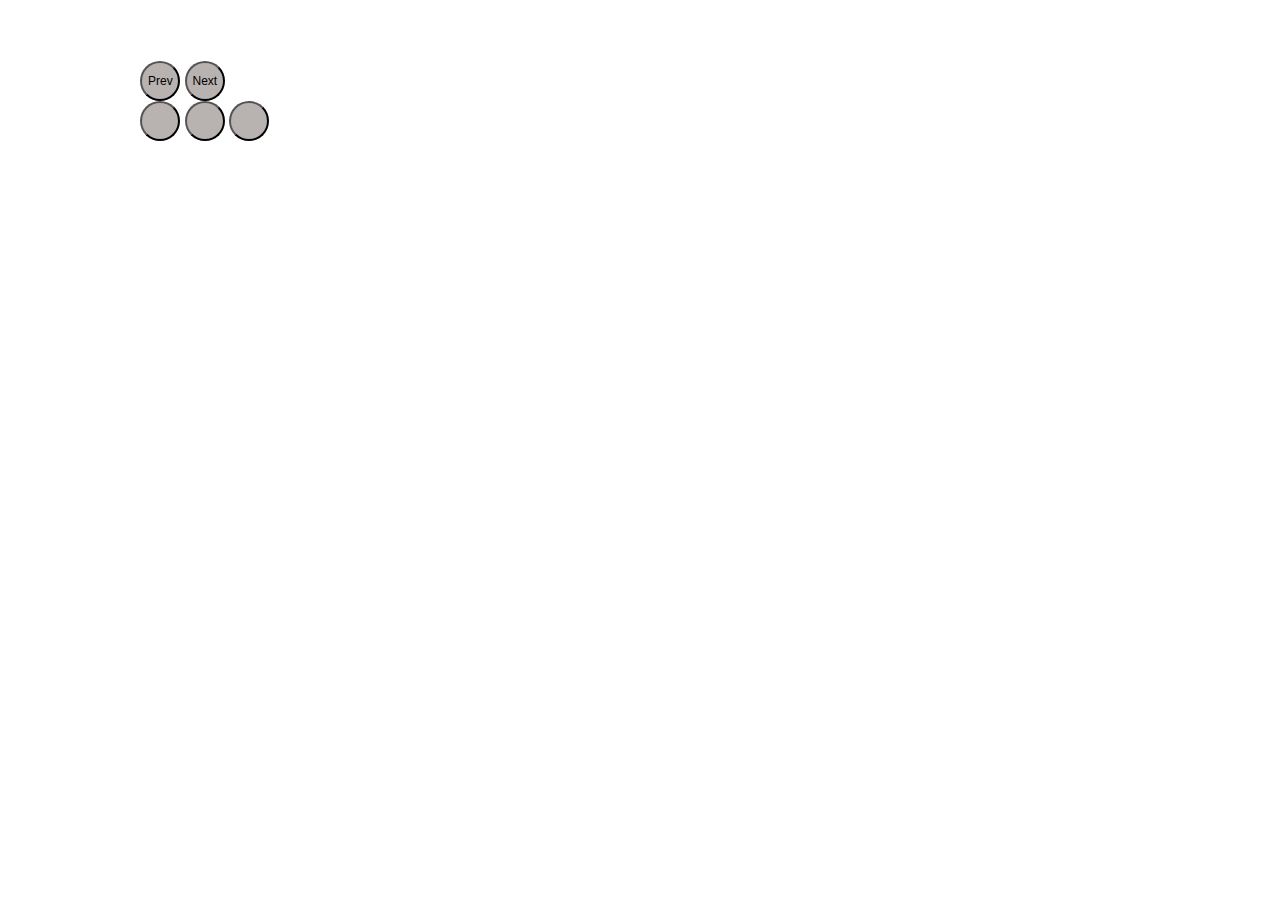
==== index.html @ 59861256 "SLD/Changed html title as Simple" ====
<!DOCTYPE html>
<html lang="en">
	<head>
		<meta charset="UTF-8">
		<meta http-equiv="X-UA-Compatible" content="IE=edge">
		<meta name="viewport" content="width=device-width, initial-scale=1.0">
		<title>Simple slider</title>
		<link rel="stylesheet" href="css/main.css">
	</head>
	<body>
		<div class="container">
			<div class="slider">
				<div class="slider-wrapper">
					<div class="slider__item">
						<img src="img/slider_img_1.png" alt="">
					</div>
					<div class="slider__item">
						<img src="img/slider_img_2.png" alt="">
					</div>
					<div class="slider__item">
						<img src="img/slider_img_3.png" alt="">
					</div>
					<div class="slider__item">
						<img src="img/slider_img_4.png" alt="">
					</div>
					<div class="slider__item">
						<img src="img/slider_img_5.png" alt="">
					</div>
					<div class="slider__item">
						<img src="img/slider_img_6.png" alt="">
					</div>
					<div class="slider__item">
						<img src="img/slider_img_7.png" alt="">
					</div>
					<div class="slider__item">
						<img src="img/slider_img_8.png" alt="">
					</div>
					<div class="slider__item">
						<img src="img/slider_img_9.png" alt="">
					</div>
				</div>
				<div class="slider-nav">
					<button class="slider-prev">Prev</button>
					<button class="slider-next">Next</button>
				</div>
				<div class="slider-dots">
					<button class="slider-dot active"></button>
					<button class="slider-dot"></button>
					<button class="slider-dot"></button>
				</div>
			</div> 
		</div>
		<script src="js/main.js"></script>
	</body>
</html>
---- css/main.css ----
:root {
  --mainBg: #fff;
  --yellow: #ffff00e3;
  --red: #ff0000d7;
  --black: #000;
}
* {
  box-sizing: border-box;
}
html {
  height: 100%;
  scroll-behavior: smooth;
}
html,
body {
  margin: 0;
  padding: 0;
  width: 100%;
  font-family: var(--ProximaNova);
  font-weight: 400;
  font-size: 18px;
  color: var(--text);
}
a,
a:hover {
  text-decoration: none;
}
ul {
  margin: 0;
  padding: 0;
  list-style-type: none;
}
h1,
h2,
h3,
h4,
h5,
h6,
p {
  padding: 0;
  margin: 0;
  font-size: 25px;
}
img {
  max-width: 100%;
  height: auto;
  vertical-align: top;
}
.container {
  margin: 0 auto;
  padding: 0 15px;
  width: 100%;
}
.slider {
  margin: 0 auto;
  max-width: 1000px;
}
.slider-wrapper {
  margin: 20px auto 20px;
  display: grid;
  grid: auto / repeat(9, auto);
  justify-content: center;
}
.slider__item {
  margin-right: 5px;
}
.slider__item:last-child {
  margin-right: 0;
}
button {
  width: 40px;
  height: 40px;
  border-radius: 50%;
  background-color: #b8b2b1;
  font-size: 12px;
  cursor: pointer;
}
.slider__dots {
  margin: 0 auto;
  margin-top: 20px;
  display: flex;
}
.slider__dot {
  margin-right: 10px;
  border: 2px solid #7c7a78;
  width: 15px;
  height: 15px;
  border-radius: 50px;
  outline: none;
}
.slider__dot.active {
  background-color: #f15730;
}
/*# sourceMappingURL=main.css.map */
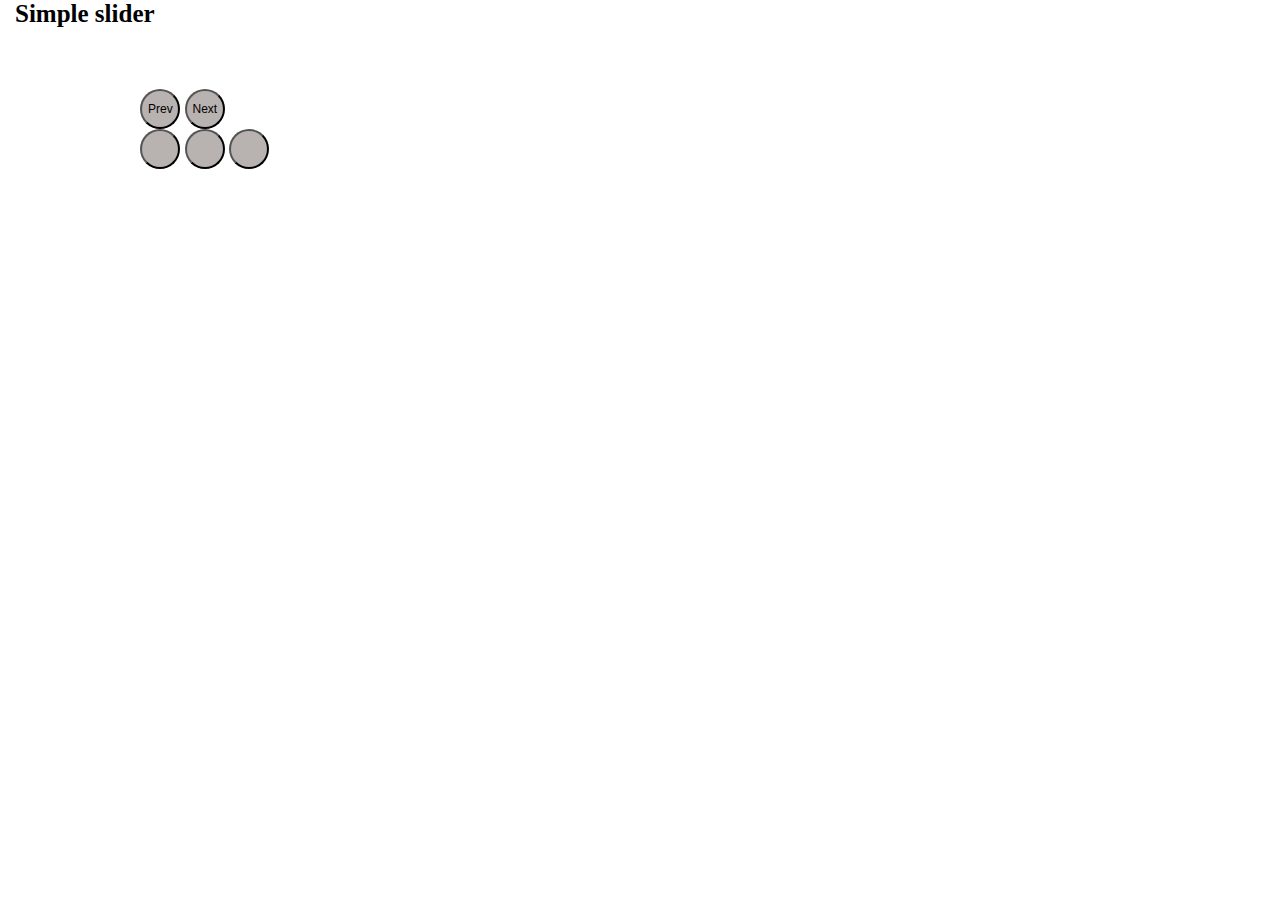
==== commit 92a7864d: "SLD/Add id to nav button" ====
--- a/index.html
+++ b/index.html
@@ -6,9 +6,11 @@
 		<meta name="viewport" content="width=device-width, initial-scale=1.0">
 		<title>Simple slider</title>
 		<link rel="stylesheet" href="css/main.css">
+		<link href="https://fonts.googleapis.com/css2?family=Oswald:wght@300;400&display=swap" rel="stylesheet">
 	</head>
 	<body>
 		<div class="container">
+			<h1 class="title">Simple slider</h1>
 			<div class="slider">
 				<div class="slider-wrapper">
 					<div class="slider__item">
@@ -40,8 +42,8 @@
 					</div>
 				</div>
 				<div class="slider-nav">
-					<button class="slider-prev">Prev</button>
-					<button class="slider-next">Next</button>
+					<button class="slider-prev" id="btnL">Prev</button>
+					<button class="slider-next" id="btnR">Next</button>
 				</div>
 				<div class="slider-dots">
 					<button class="slider-dot active"></button>
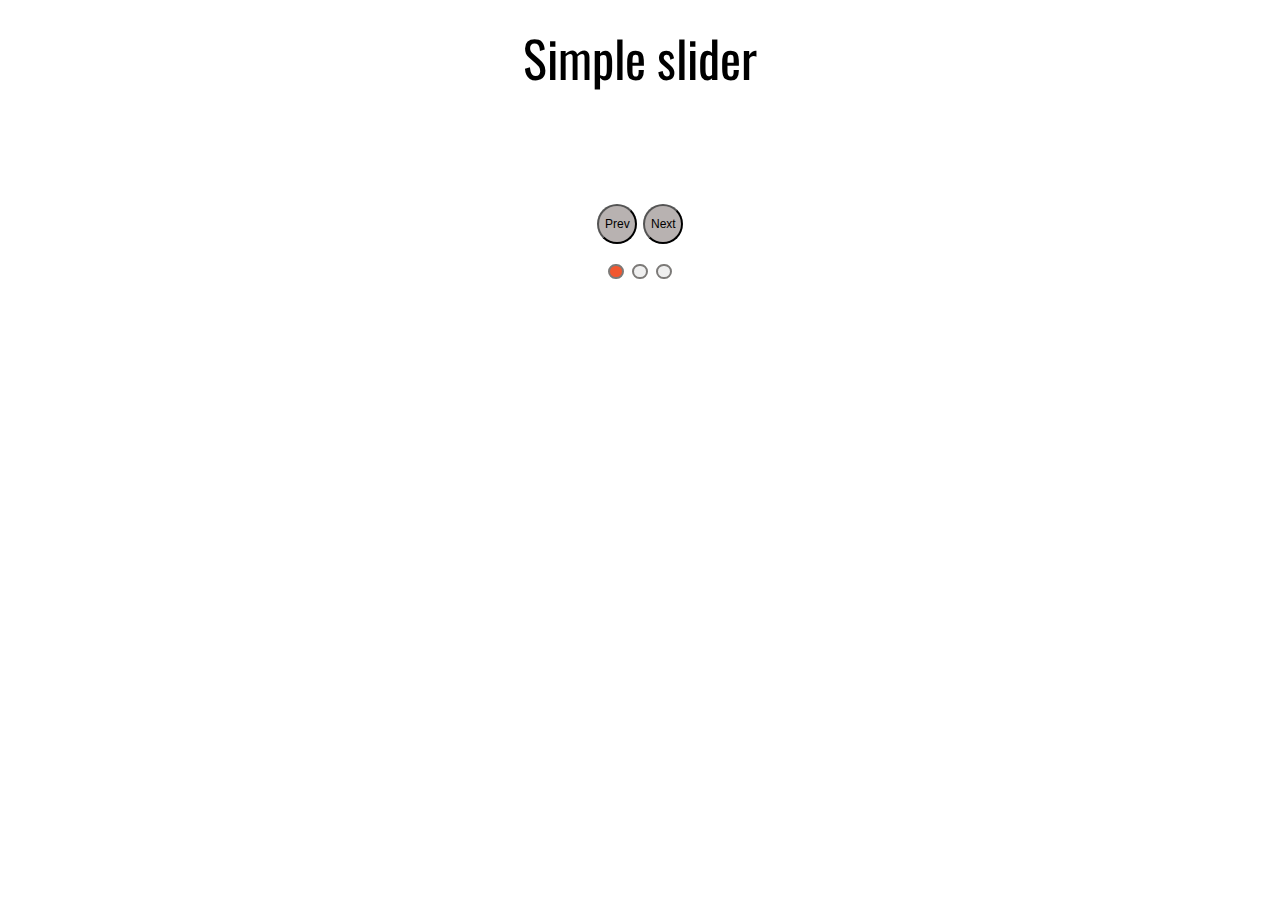
==== commit 8431ef1d: "SLD/JS/Configured and running slider" ====
--- a/index.html
+++ b/index.html
@@ -41,16 +41,16 @@
 						<img src="img/slider_img_9.png" alt="">
 					</div>
 				</div>
-				<div class="slider-nav">
-					<button class="slider-prev" id="btnL">Prev</button>
-					<button class="slider-next" id="btnR">Next</button>
-				</div>
-				<div class="slider-dots">
-					<button class="slider-dot active"></button>
-					<button class="slider-dot"></button>
-					<button class="slider-dot"></button>
-				</div>
-			</div> 
+			</div>
+			<div class="slider-nav">
+				<button class="slider-prev" id="btnL">Prev</button>
+				<button class="slider-next" id="btnR">Next</button>
+			</div>
+			<div class="slider-dots">
+				<button class="slider-dot active"></button>
+				<button class="slider-dot"></button>
+				<button class="slider-dot"></button>
+			</div>
 		</div>
 		<script src="js/main.js"></script>
 	</body>
--- a/css/main.css
+++ b/css/main.css
@@ -1,11 +1,13 @@
 :root {
+  --h1: 'Oswald';
   --mainBg: #fff;
   --yellow: #ffff00e3;
   --red: #ff0000d7;
   --black: #000;
 }
 * {
-  box-sizing: border-box;
+  -webkit-box-sizing: border-box;
+          box-sizing: border-box;
 }
 html {
   height: 100%;
@@ -16,7 +18,7 @@
   margin: 0;
   padding: 0;
   width: 100%;
-  font-family: var(--ProximaNova);
+  font-family: var(--h1);
   font-weight: 400;
   font-size: 18px;
   color: var(--text);
@@ -50,16 +52,34 @@
   margin: 0 auto;
   padding: 0 15px;
   width: 100%;
+  max-width: 1000px;
+}
+h1 {
+  margin-top: 20px;
+  font-size: 50px;
+  font-weight: 400;
+  text-align: center;
 }
 .slider {
-  margin: 0 auto;
-  max-width: 1000px;
+  margin: 0 auto 20px;
+  position: relative;
+  width: 300px;
+  height: 90px;
+  overflow: hidden;
 }
 .slider-wrapper {
-  margin: 20px auto 20px;
-  display: grid;
-  grid: auto / repeat(9, auto);
-  justify-content: center;
+  position: relative;
+  left: 0;
+  display: -webkit-box;
+  display: -ms-flexbox;
+  display: flex;
+  width: 1000px;
+  height: 110px;
+  -webkit-box-pack: center;
+      -ms-flex-pack: center;
+          justify-content: center;
+  -webkit-transition: 1s ease-in;
+  transition: 1s ease-in;
 }
 .slider__item {
   margin-right: 5px;
@@ -67,7 +87,16 @@
 .slider__item:last-child {
   margin-right: 0;
 }
-button {
+.slider-nav {
+  display: grid;
+  grid: auto / repeat(2, auto);
+  -webkit-box-pack: center;
+      -ms-flex-pack: center;
+          justify-content: center;
+  -webkit-column-gap: 6px;
+          column-gap: 6px;
+}
+.slider-nav button {
   width: 40px;
   height: 40px;
   border-radius: 50%;
@@ -75,20 +104,26 @@
   font-size: 12px;
   cursor: pointer;
 }
-.slider__dots {
+.slider-dots {
   margin: 0 auto;
   margin-top: 20px;
-  display: flex;
+  display: grid;
+  grid: auto / repeat(3, auto);
+  -webkit-box-pack: center;
+      -ms-flex-pack: center;
+          justify-content: center;
+  -webkit-column-gap: 8px;
+          column-gap: 8px;
 }
-.slider__dot {
-  margin-right: 10px;
+.slider-dot {
   border: 2px solid #7c7a78;
   width: 15px;
   height: 15px;
   border-radius: 50px;
   outline: none;
+  cursor: pointer;
 }
-.slider__dot.active {
+.slider-dot.active {
   background-color: #f15730;
 }
 /*# sourceMappingURL=main.css.map */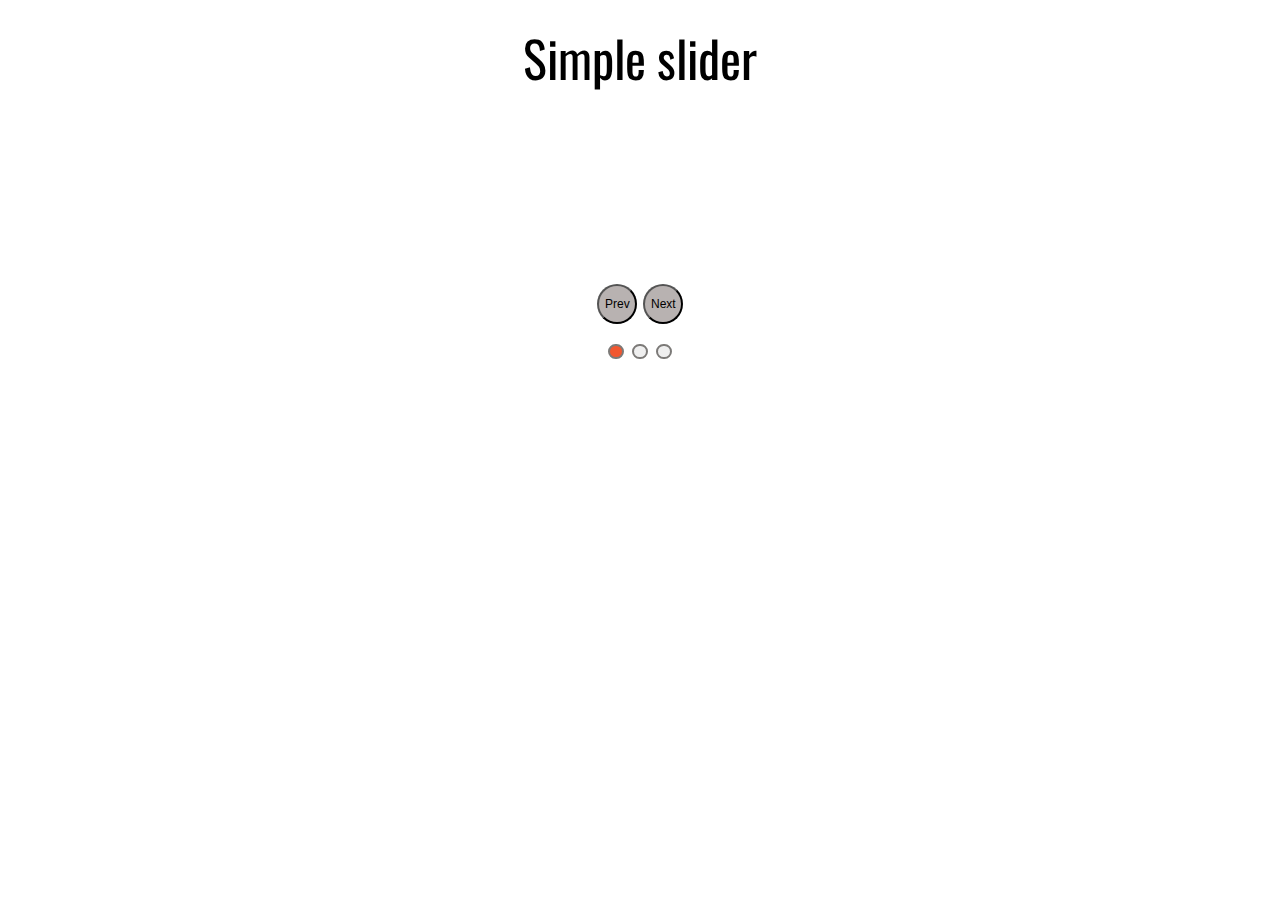
==== commit 85eebecf: "SLD/JS/Removed clases name from button" ====
--- a/index.html
+++ b/index.html
@@ -11,8 +11,8 @@
 	<body>
 		<div class="container">
 			<h1 class="title">Simple slider</h1>
-			<div class="slider">
-				<div class="slider-wrapper">
+			<div class="slider-wrapper">
+				<div class="slider">
 					<div class="slider__item">
 						<img src="img/slider_img_1.png" alt="">
 					</div>
@@ -43,8 +43,9 @@
 				</div>
 			</div>
 			<div class="slider-nav">
-				<button class="slider-prev" id="btnL">Prev</button>
-				<button class="slider-next" id="btnR">Next</button>
+				<!--Removed classes slider-prev & slider-next -->
+				<button id="btnL">Prev</button>
+				<button id="btnR">Next</button>
 			</div>
 			<div class="slider-dots">
 				<button class="slider-dot active"></button>
--- a/css/main.css
+++ b/css/main.css
@@ -6,8 +6,7 @@
   --black: #000;
 }
 * {
-  -webkit-box-sizing: border-box;
-          box-sizing: border-box;
+  box-sizing: border-box;
 }
 html {
   height: 100%;
@@ -43,6 +42,13 @@
   margin: 0;
   font-size: 25px;
 }
+h1 {
+  margin-top: 20px;
+  margin-bottom: 50px;
+  font-size: 50px;
+  font-weight: 400;
+  text-align: center;
+}
 img {
   max-width: 100%;
   height: auto;
@@ -54,47 +60,29 @@
   width: 100%;
   max-width: 1000px;
 }
-h1 {
-  margin-top: 20px;
-  font-size: 50px;
-  font-weight: 400;
-  text-align: center;
-}
-.slider {
-  margin: 0 auto 20px;
+.slider-wrapper {
+  margin: 0 auto 50px;
   position: relative;
   width: 300px;
   height: 90px;
   overflow: hidden;
 }
-.slider-wrapper {
+.slider {
   position: relative;
   left: 0;
-  display: -webkit-box;
-  display: -ms-flexbox;
   display: flex;
+  grid: auto / repeat(9, auto);
   width: 1000px;
-  height: 110px;
-  -webkit-box-pack: center;
-      -ms-flex-pack: center;
-          justify-content: center;
-  -webkit-transition: 1s ease-in;
-  transition: 1s ease-in;
-}
-.slider__item {
-  margin-right: 5px;
-}
-.slider__item:last-child {
-  margin-right: 0;
+  height: 90px;
+  column-gap: 15px;
+  transition: ease-in-out 0.5s;
 }
 .slider-nav {
+  margin-bottom: 20px;
   display: grid;
   grid: auto / repeat(2, auto);
-  -webkit-box-pack: center;
-      -ms-flex-pack: center;
-          justify-content: center;
-  -webkit-column-gap: 6px;
-          column-gap: 6px;
+  justify-content: center;
+  column-gap: 6px;
 }
 .slider-nav button {
   width: 40px;
@@ -104,16 +92,15 @@
   font-size: 12px;
   cursor: pointer;
 }
+.slider-nav button.active {
+  background-color: #d13c21;
+}
 .slider-dots {
   margin: 0 auto;
-  margin-top: 20px;
   display: grid;
   grid: auto / repeat(3, auto);
-  -webkit-box-pack: center;
-      -ms-flex-pack: center;
-          justify-content: center;
-  -webkit-column-gap: 8px;
-          column-gap: 8px;
+  justify-content: center;
+  column-gap: 8px;
 }
 .slider-dot {
   border: 2px solid #7c7a78;
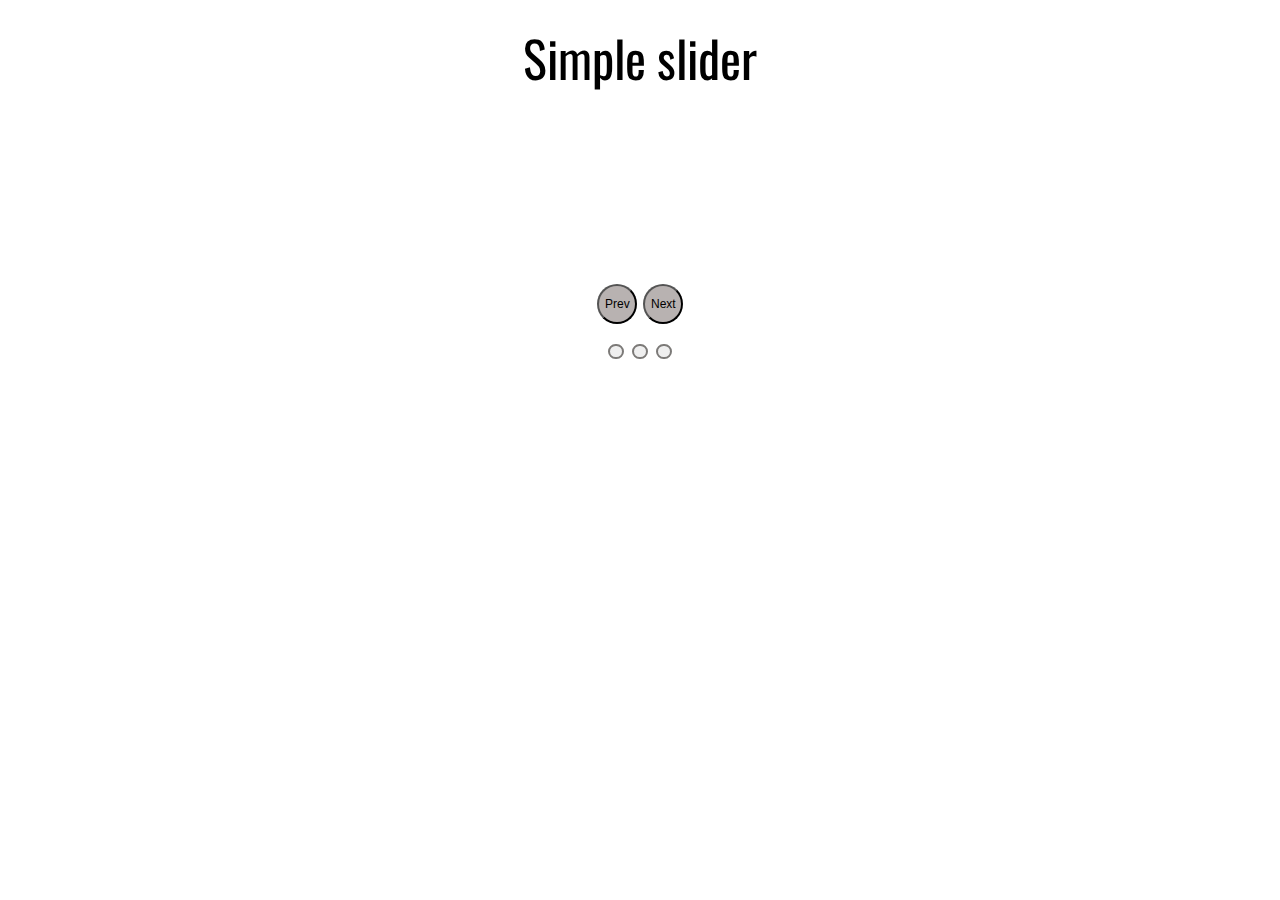
==== commit 5a88b778: "JS/Ids were create for slider dot buttons" ====
--- a/index.html
+++ b/index.html
@@ -43,14 +43,13 @@
 				</div>
 			</div>
 			<div class="slider-nav">
-				<!--Removed classes slider-prev & slider-next -->
 				<button id="btnL">Prev</button>
 				<button id="btnR">Next</button>
 			</div>
 			<div class="slider-dots">
-				<button class="slider-dot active"></button>
-				<button class="slider-dot"></button>
-				<button class="slider-dot"></button>
+				<button class="slider-dot" id="dotL"></button>
+				<button class="slider-dot" id="dotC"></button>
+				<button class="slider-dot" id="dotR"></button>
 			</div>
 		</div>
 		<script src="js/main.js"></script>
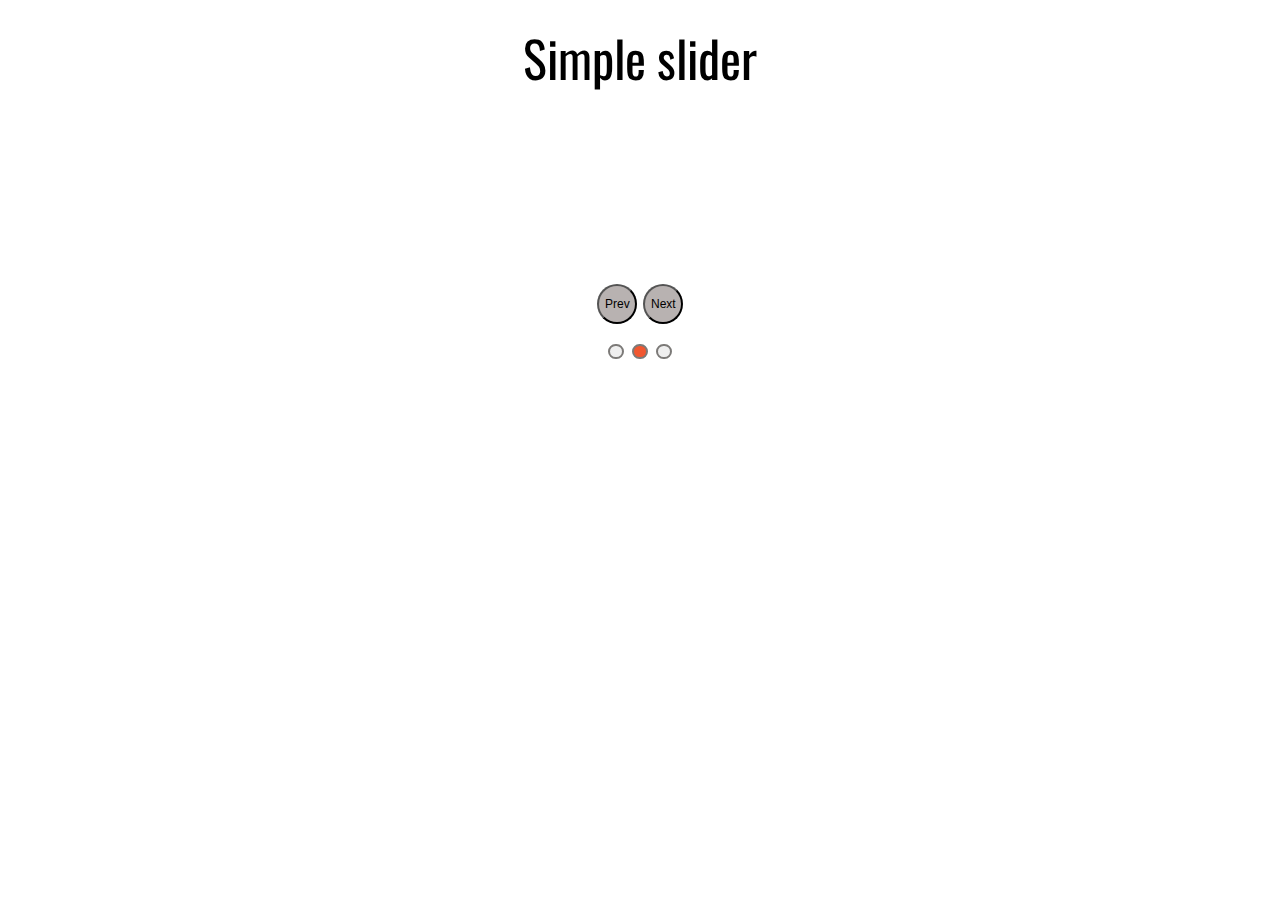
==== commit 03f878db: "Return class active for center dot button" ====
--- a/index.html
+++ b/index.html
@@ -48,7 +48,7 @@
 			</div>
 			<div class="slider-dots">
 				<button class="slider-dot" id="dotL"></button>
-				<button class="slider-dot" id="dotC"></button>
+				<button class="slider-dot active" id="dotC"></button>
 				<button class="slider-dot" id="dotR"></button>
 			</div>
 		</div>
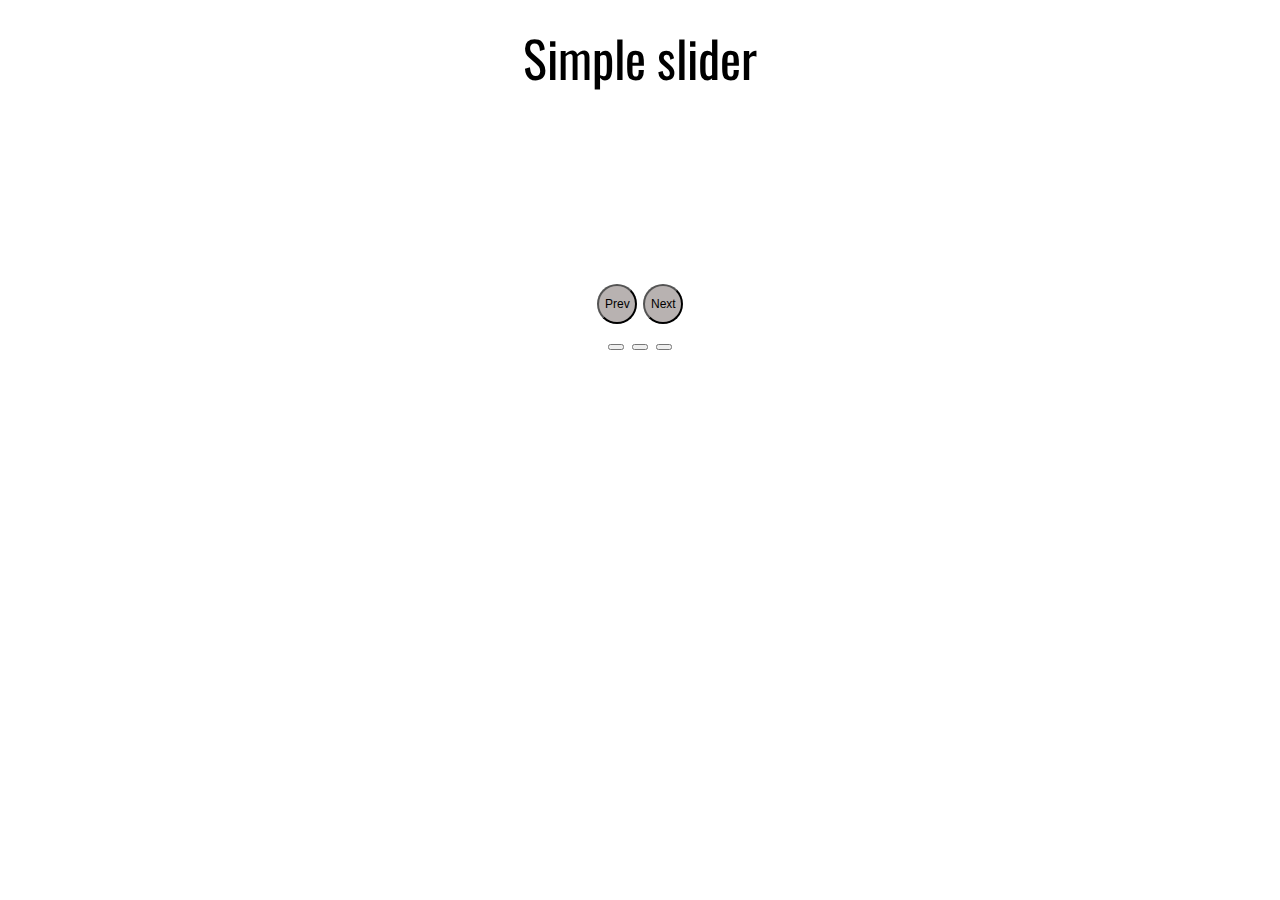
==== commit 81f0c3dc: "SLD/Removed dot button classed to html layout" ====
--- a/index.html
+++ b/index.html
@@ -47,9 +47,9 @@
 				<button id="btnR">Next</button>
 			</div>
 			<div class="slider-dots">
-				<button class="slider-dot" id="dotL"></button>
-				<button class="slider-dot active" id="dotC"></button>
-				<button class="slider-dot" id="dotR"></button>
+				<button class="active" id="dotL"></button>
+				<button id="dotC"></button>
+				<button id="dotR"></button>
 			</div>
 		</div>
 		<script src="js/main.js"></script>
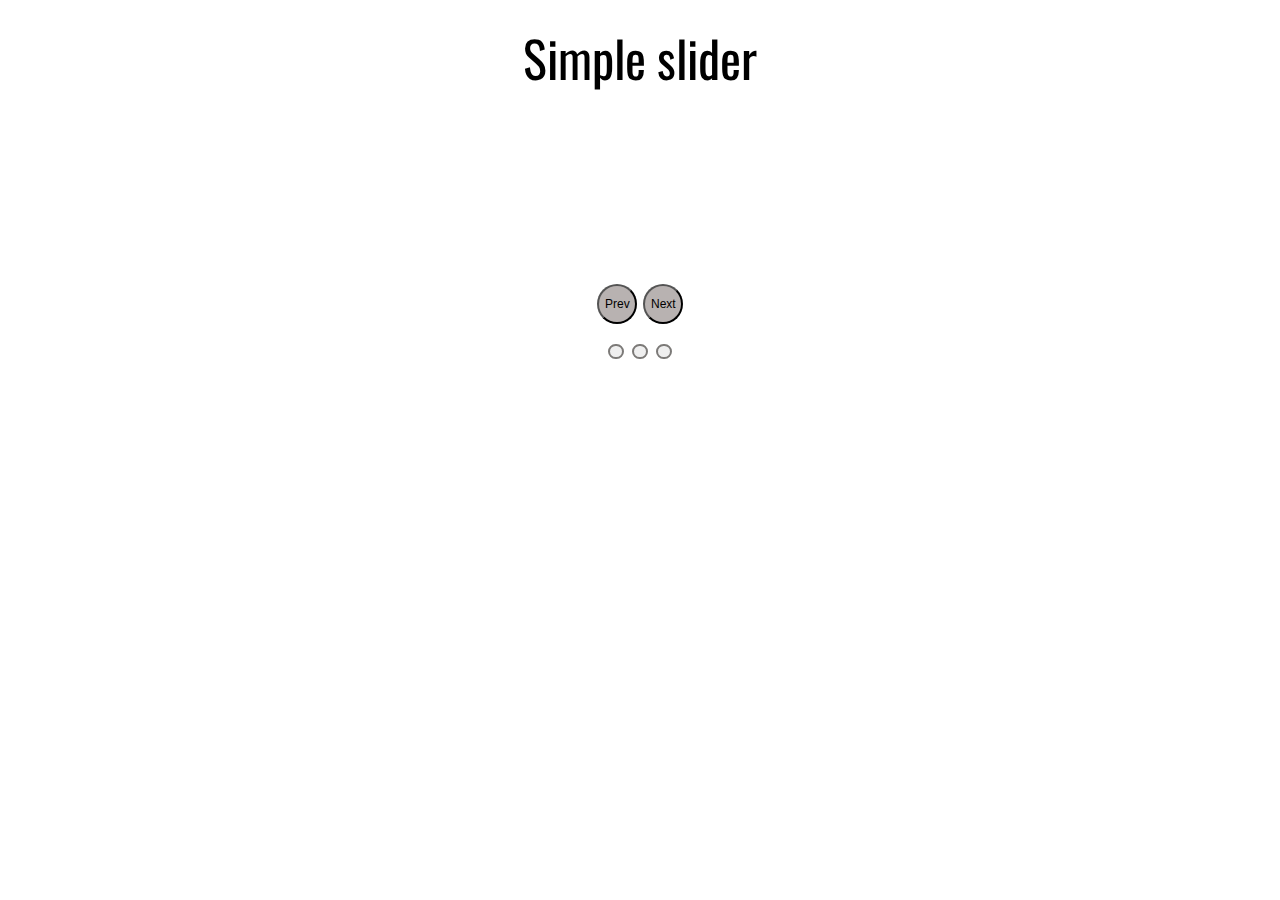
==== commit 3fd53489: "JS/First dot button initialized with delay" ====
--- a/index.html
+++ b/index.html
@@ -47,7 +47,7 @@
 				<button id="btnR">Next</button>
 			</div>
 			<div class="slider-dots">
-				<button class="active" id="dotL"></button>
+				<button id="dotL"></button>
 				<button id="dotC"></button>
 				<button id="dotR"></button>
 			</div>
--- a/css/main.css
+++ b/css/main.css
@@ -102,7 +102,7 @@
   justify-content: center;
   column-gap: 8px;
 }
-.slider-dot {
+.slider-dots button {
   border: 2px solid #7c7a78;
   width: 15px;
   height: 15px;
@@ -110,7 +110,7 @@
   outline: none;
   cursor: pointer;
 }
-.slider-dot.active {
+.slider-dots button.active {
   background-color: #f15730;
 }
 /*# sourceMappingURL=main.css.map */